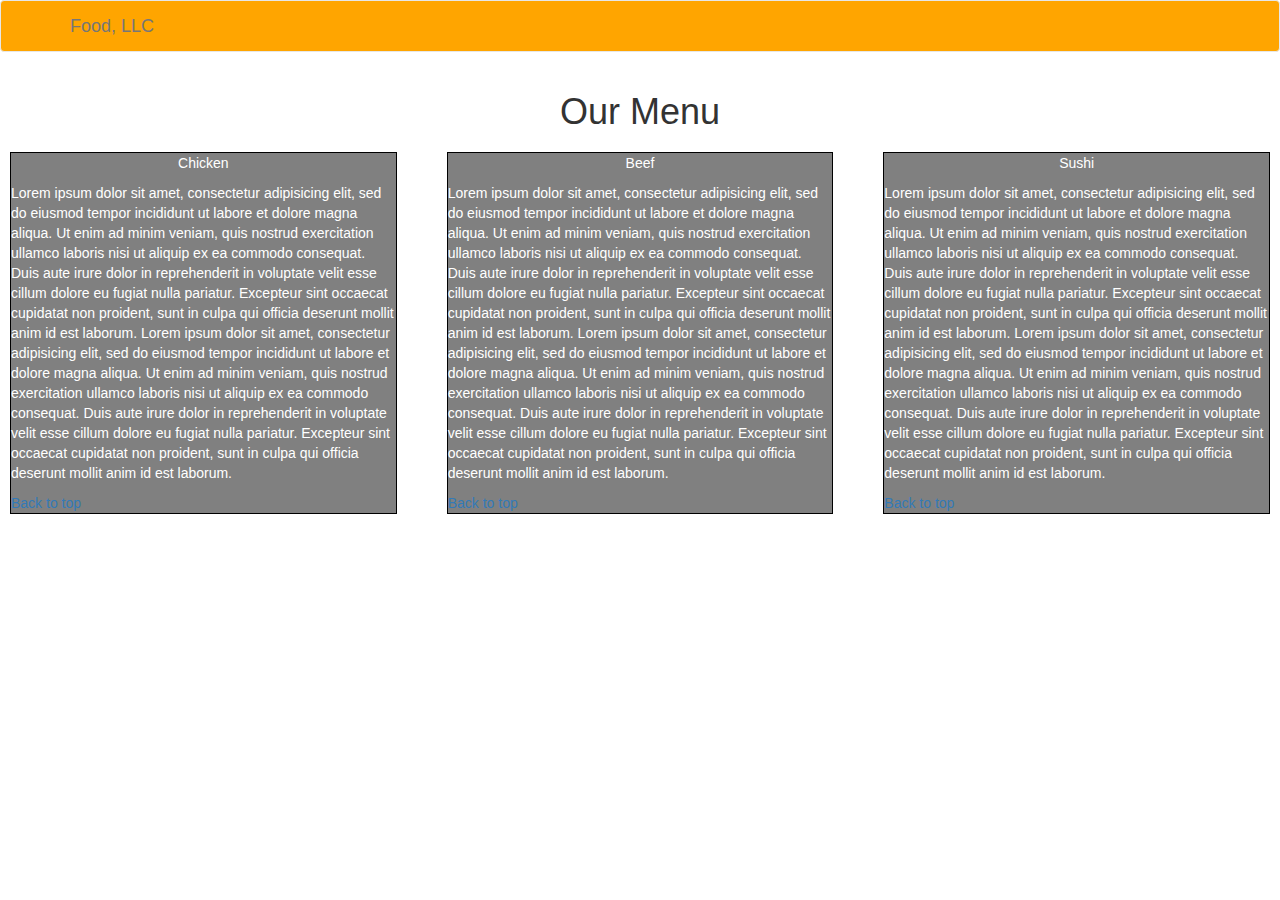
==== modul3_solution/index.html @ 26088ea3 "new workout" ====
<!doctype html>
<html lang="en">
  <head>
    <meta charset="utf-8">
    <meta http-equiv="X-UA-Compatible" content="IE=edge">
    <meta name="viewport" content="width=device-width, initial-scale=1">

    <!-- HTML5 shim and Respond.js for IE8 support of HTML5 elements and media queries -->
    <!-- WARNING: Respond.js doesn't work if you view the page via file:// -->
    <!--[if lt IE 9]>
      <script src="https://oss.maxcdn.com/html5shiv/3.7.2/html5shiv.min.js"></script>
      <script src="https://oss.maxcdn.com/respond/1.4.2/respond.min.js"></script>
    <![endif]-->

    <title>Boostrap Starter Page</title>
    <link rel="stylesheet" href="css/bootstrap.min.css">
    <link rel="stylesheet" href="css/styles.css">
  </head>
<body>

  <header>
    <nav id="header-nav" class="navbar navbar-default">
      <div class="container">
        <div class="navbar-header">
          <button type="button" class="navbar-toggle collapsed" data-toggle="collapse" data-target="#collapsable-nav" aria-expanded="false">
            <span class="sr-only">Toggle navigation</span>
            <span class="icon-bar"></span>
            <span class="icon-bar"></span>
            <span class="icon-bar"></span>
          </button>
          <a class="navbar-brand" href="#">Food, LLC</a>
        </div>
        
        <div id="collapsable-nav" class="collapse navbar-collapse">
           <ul id="nav-list" class="nav navbar-nav navbar-right visible-xs">
            <li>
              <a href="#chicken">Chicken</a>
            </li>
            <li>
              <a href="#beef">Beef</a>
            </li>
            <li>
              <a href="#sushi">Sushi</a>
            </li>
          </ul><!-- #nav-list -->
        </div><!-- .collapse .navbar-collapse -->
      </div><!-- .container -->
    </nav><!-- #header-nav -->
  </header>
  
  <div class="fluid-container">
    <section class="row">
      <h1 class="text-center">Our Menu</h1>
      <div id="chiken" class="col-lg-4 col-md-4 col-sm-12 col-xs-12">        
        <div class="item-tile">
            <p class="text-center">Chicken</p>
            <p>Lorem ipsum dolor sit amet, consectetur adipisicing elit, sed do eiusmod
            tempor incididunt ut labore et dolore magna aliqua. Ut enim ad minim veniam,
            quis nostrud exercitation ullamco laboris nisi ut aliquip ex ea commodo
            consequat. Duis aute irure dolor in reprehenderit in voluptate velit esse
            cillum dolore eu fugiat nulla pariatur. Excepteur sint occaecat cupidatat non
            proident, sunt in culpa qui officia deserunt mollit anim id est laborum. Lorem ipsum dolor sit amet, consectetur adipisicing elit, sed do eiusmod
            tempor incididunt ut labore et dolore magna aliqua. Ut enim ad minim veniam,
            quis nostrud exercitation ullamco laboris nisi ut aliquip ex ea commodo
            consequat. Duis aute irure dolor in reprehenderit in voluptate velit esse
            cillum dolore eu fugiat nulla pariatur. Excepteur sint occaecat cupidatat non
            proident, sunt in culpa qui officia deserunt mollit anim id est laborum.</p>
            <span><a href="#">Back to top</a></span>
        </div>
    </div>

    <div id="beef" class="col-lg-4 col-md-4 col-sm-6 col-xs-12">                
        <div class="item-tile">
          <p class="text-center">Beef</p>
          <p>Lorem ipsum dolor sit amet, consectetur adipisicing elit, sed do eiusmod
          tempor incididunt ut labore et dolore magna aliqua. Ut enim ad minim veniam,
          quis nostrud exercitation ullamco laboris nisi ut aliquip ex ea commodo
          consequat. Duis aute irure dolor in reprehenderit in voluptate velit esse
          cillum dolore eu fugiat nulla pariatur. Excepteur sint occaecat cupidatat non
          proident, sunt in culpa qui officia deserunt mollit anim id est laborum. Lorem ipsum dolor sit amet, consectetur adipisicing elit, sed do eiusmod
          tempor incididunt ut labore et dolore magna aliqua. Ut enim ad minim veniam,
          quis nostrud exercitation ullamco laboris nisi ut aliquip ex ea commodo
          consequat. Duis aute irure dolor in reprehenderit in voluptate velit esse
          cillum dolore eu fugiat nulla pariatur. Excepteur sint occaecat cupidatat non
          proident, sunt in culpa qui officia deserunt mollit anim id est laborum.</p>
          <span><a href="#">Back to top</a></span>
        </div>
    </div>

    <div id="sushi" class="col-lg-4 col-md-4 col-sm-6 col-xs-12">
        <div class="item-tile">
          <p class="text-center">Sushi</p>
          <p>Lorem ipsum dolor sit amet, consectetur adipisicing elit, sed do eiusmod
          tempor incididunt ut labore et dolore magna aliqua. Ut enim ad minim veniam,
          quis nostrud exercitation ullamco laboris nisi ut aliquip ex ea commodo
          consequat. Duis aute irure dolor in reprehenderit in voluptate velit esse
          cillum dolore eu fugiat nulla pariatur. Excepteur sint occaecat cupidatat non
          proident, sunt in culpa qui officia deserunt mollit anim id est laborum. Lorem ipsum dolor sit amet, consectetur adipisicing elit, sed do eiusmod
          tempor incididunt ut labore et dolore magna aliqua. Ut enim ad minim veniam,
          quis nostrud exercitation ullamco laboris nisi ut aliquip ex ea commodo
          consequat. Duis aute irure dolor in reprehenderit in voluptate velit esse
          cillum dolore eu fugiat nulla pariatur. Excepteur sint occaecat cupidatat non
          proident, sunt in culpa qui officia deserunt mollit anim id est laborum.</p>
          <span><a href="#">Back to top</a></span>
        </div>
    </div>
  </section>


  <!-- jQuery (Bootstrap JS plugins depend on it) -->
  <script src="js/jquery-1.11.3.min.js"></script>
  <script src="js/bootstrap.min.js"></script>
  <script src="js/script.js"></script>
</body>
</html>
---- modul3_solution/css/styles.css ----
.item-tile{
      background-color: grey;
      border: 1px solid black;
      color: white;
      height: auto;
	  margin: 10px;
    }

#header-nav {
  background-color: orange;
}

#nav-list a {
  color: green;
  text-align: center;
}
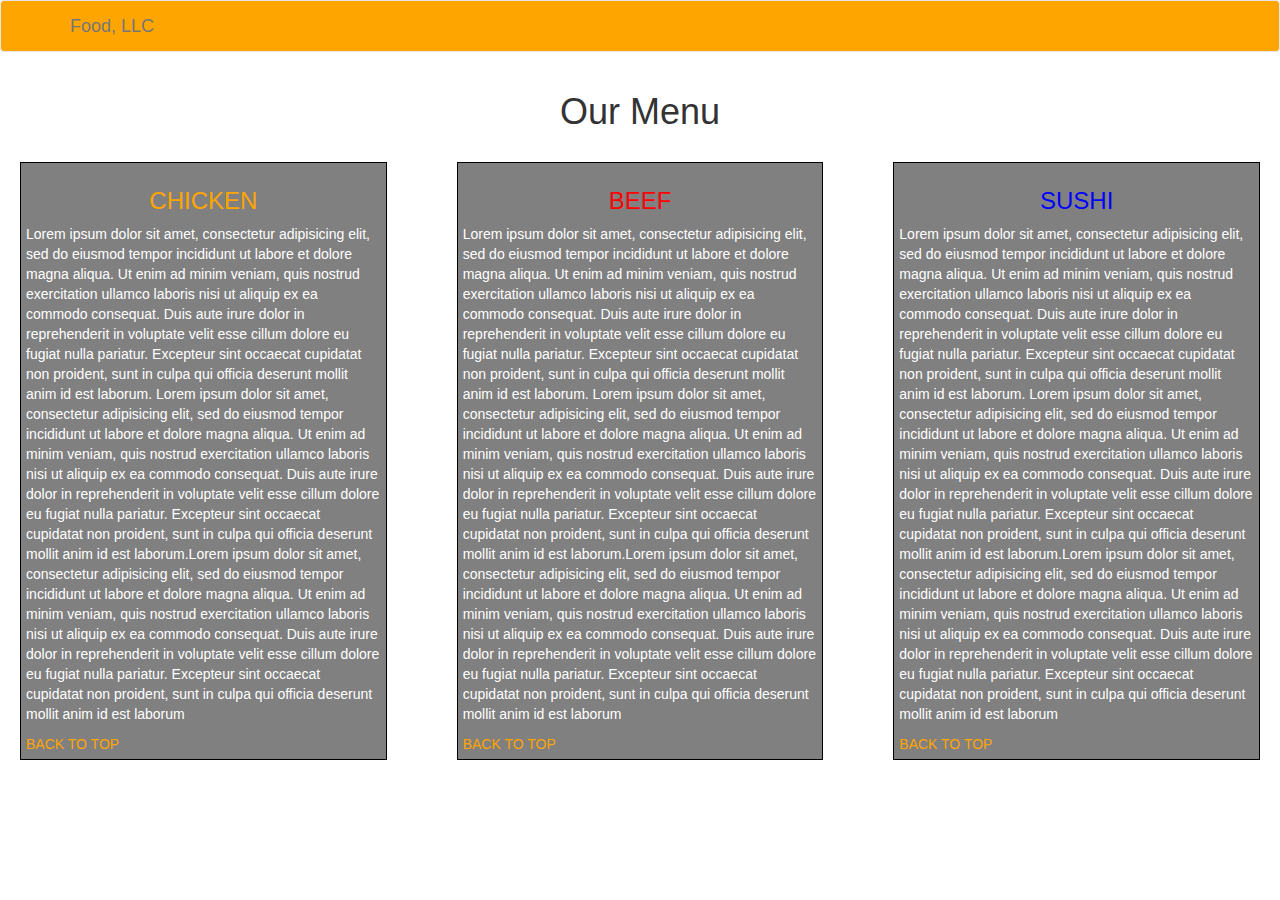
==== commit 1452cfb6: "modul3 completed" ====
--- a/modul3_solution/index.html
+++ b/modul3_solution/index.html
@@ -51,9 +51,9 @@
   <div class="fluid-container">
     <section class="row">
       <h1 class="text-center">Our Menu</h1>
-      <div id="chiken" class="col-lg-4 col-md-4 col-sm-12 col-xs-12">        
+      <div id="chiken" class="col-lg-4 col-md-4 col-sm-6 col-xs-12">        
         <div class="item-tile">
-            <p class="text-center">Chicken</p>
+            <h3 class="text-center chicken">Chicken</h3>
             <p>Lorem ipsum dolor sit amet, consectetur adipisicing elit, sed do eiusmod
             tempor incididunt ut labore et dolore magna aliqua. Ut enim ad minim veniam,
             quis nostrud exercitation ullamco laboris nisi ut aliquip ex ea commodo
@@ -64,14 +64,19 @@
             quis nostrud exercitation ullamco laboris nisi ut aliquip ex ea commodo
             consequat. Duis aute irure dolor in reprehenderit in voluptate velit esse
             cillum dolore eu fugiat nulla pariatur. Excepteur sint occaecat cupidatat non
-            proident, sunt in culpa qui officia deserunt mollit anim id est laborum.</p>
+            proident, sunt in culpa qui officia deserunt mollit anim id est laborum.Lorem ipsum dolor sit amet, consectetur adipisicing elit, sed do eiusmod
+          tempor incididunt ut labore et dolore magna aliqua. Ut enim ad minim veniam,
+          quis nostrud exercitation ullamco laboris nisi ut aliquip ex ea commodo
+          consequat. Duis aute irure dolor in reprehenderit in voluptate velit esse
+          cillum dolore eu fugiat nulla pariatur. Excepteur sint occaecat cupidatat non
+          proident, sunt in culpa qui officia deserunt mollit anim id est laborum</p>
             <span><a href="#">Back to top</a></span>
         </div>
     </div>
 
     <div id="beef" class="col-lg-4 col-md-4 col-sm-6 col-xs-12">                
         <div class="item-tile">
-          <p class="text-center">Beef</p>
+          <h3 class="text-center beef">Beef</h3>
           <p>Lorem ipsum dolor sit amet, consectetur adipisicing elit, sed do eiusmod
           tempor incididunt ut labore et dolore magna aliqua. Ut enim ad minim veniam,
           quis nostrud exercitation ullamco laboris nisi ut aliquip ex ea commodo
@@ -82,14 +87,19 @@
           quis nostrud exercitation ullamco laboris nisi ut aliquip ex ea commodo
           consequat. Duis aute irure dolor in reprehenderit in voluptate velit esse
           cillum dolore eu fugiat nulla pariatur. Excepteur sint occaecat cupidatat non
-          proident, sunt in culpa qui officia deserunt mollit anim id est laborum.</p>
+          proident, sunt in culpa qui officia deserunt mollit anim id est laborum.Lorem ipsum dolor sit amet, consectetur adipisicing elit, sed do eiusmod
+          tempor incididunt ut labore et dolore magna aliqua. Ut enim ad minim veniam,
+          quis nostrud exercitation ullamco laboris nisi ut aliquip ex ea commodo
+          consequat. Duis aute irure dolor in reprehenderit in voluptate velit esse
+          cillum dolore eu fugiat nulla pariatur. Excepteur sint occaecat cupidatat non
+          proident, sunt in culpa qui officia deserunt mollit anim id est laborum</p>
           <span><a href="#">Back to top</a></span>
         </div>
     </div>
 
-    <div id="sushi" class="col-lg-4 col-md-4 col-sm-6 col-xs-12">
+    <div id="sushi" class="col-lg-4 col-md-4 col-sm-12 col-xs-12">
         <div class="item-tile">
-          <p class="text-center">Sushi</p>
+          <h3 class="text-center sushi">Sushi</h3>
           <p>Lorem ipsum dolor sit amet, consectetur adipisicing elit, sed do eiusmod
           tempor incididunt ut labore et dolore magna aliqua. Ut enim ad minim veniam,
           quis nostrud exercitation ullamco laboris nisi ut aliquip ex ea commodo
@@ -100,7 +110,12 @@
           quis nostrud exercitation ullamco laboris nisi ut aliquip ex ea commodo
           consequat. Duis aute irure dolor in reprehenderit in voluptate velit esse
           cillum dolore eu fugiat nulla pariatur. Excepteur sint occaecat cupidatat non
-          proident, sunt in culpa qui officia deserunt mollit anim id est laborum.</p>
+          proident, sunt in culpa qui officia deserunt mollit anim id est laborum.Lorem ipsum dolor sit amet, consectetur adipisicing elit, sed do eiusmod
+          tempor incididunt ut labore et dolore magna aliqua. Ut enim ad minim veniam,
+          quis nostrud exercitation ullamco laboris nisi ut aliquip ex ea commodo
+          consequat. Duis aute irure dolor in reprehenderit in voluptate velit esse
+          cillum dolore eu fugiat nulla pariatur. Excepteur sint occaecat cupidatat non
+          proident, sunt in culpa qui officia deserunt mollit anim id est laborum</p>
           <span><a href="#">Back to top</a></span>
         </div>
     </div>
--- a/modul3_solution/css/styles.css
+++ b/modul3_solution/css/styles.css
@@ -1,9 +1,14 @@
+body {
+	font-family: Arial, serif;
+}
+
  .item-tile{
       background-color: grey;
       border: 1px solid black;
       color: white;
       height: auto;
-	  margin: 10px;
+	  margin: 20px;
+	  padding:5px;
     }
 
 #header-nav {
@@ -14,4 +19,33 @@
   color: green;
   text-align: center;
 }
+span a{
 
+	text-decoration: none;
+	text-transform: uppercase;
+	color: orange;
+}
+
+span a:hover, span a:focus { 
+	
+	text-decoration: none;
+	text-transform: uppercase;
+	colo:green;
+
+}
+
+h3 {
+	text-transform: uppercase;	
+}
+
+h3.beef {
+	color: red;
+}
+
+h3.sushi {
+	color:blue;
+}
+
+h3.chicken {
+	color: orange;
+}